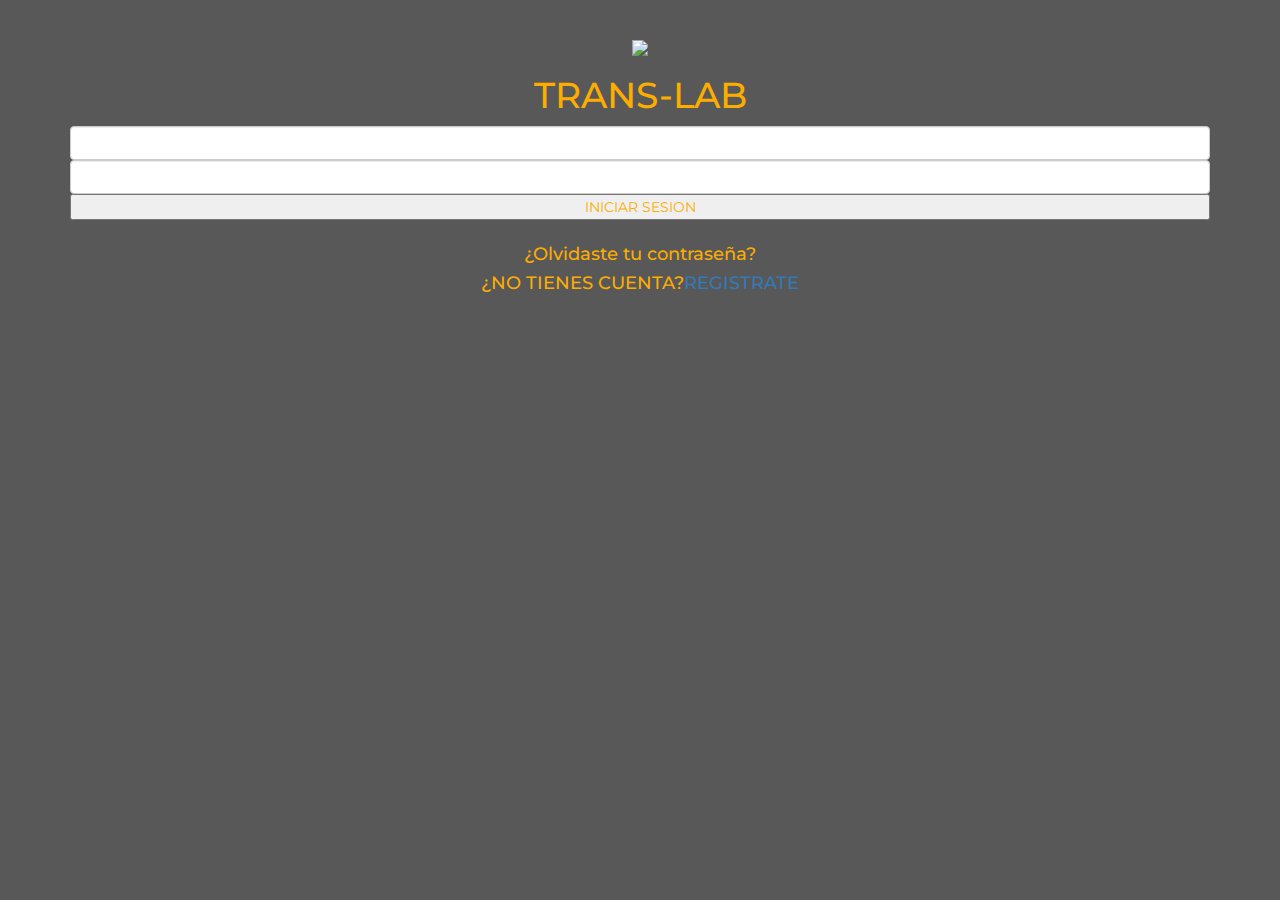
==== index.html @ deddf625 "first commit" ====
<!-- Wowowoyipiyouuu tu código acá -->
<!DOCTYPE html>
<html lang="en">
<head>
       <meta charset="utf-8">
       <meta name="viewport" content="width=device-width, initial-scale=1.0"/>
    <title>Trans Lab</title>
     <!-- favicon -->
    <link rel="shortcut icon" type="image/png" href="docs/imagen.png" />
     <!-- LINK FONT GOOGLE -->
    <link href="https://fonts.googleapis.com/css?family=Montserrat:400,800" rel="stylesheet">
     <!--BOOTSTRAP-->
    <link href="https://netdna.bootstrapcdn.com/bootstrap/3.3.2/css/bootstrap.min.css" rel="stylesheet">
     <!-- Hoja de estilos -->
    <link rel="stylesheet" type="text/css" href="css/style.css">
</head>
<body>
	<section class="text-center container">
		<div class="row">
			<img src="docs/imagen.png" class="firstimg">
			<h1>TRANS-LAB</h1>
		</div>
		<div class="row">
		<div class="form-group col-xs-12">
			<input type="text" name="mail" class="form-control">
			<input type="number" name="pass" class="form-control">
			<button type="submit" class="btn-block">INICIAR SESION</button>
		</div>
		</div>
		<div>
			<h4>¿Olvidaste tu contraseña?</h4>
		</div>
		<div>
			<h4>¿NO TIENES CUENTA?<a href="#">REGISTRATE</a></h4>
		</div>
	</section>

    <script src="https://code.jquery.com/jquery-3.2.1.js" integrity="sha256-DZAnKJ/6XZ9si04Hgrsxu/8s717jcIzLy3oi35EouyE=" crossorigin="anonymous"></script>
    <!-- FONT AWESOME -->
    <script src="https://use.fontawesome.com/be0dd1e218.js"></script>
    <!-- BOOTSTRAP --> 
    <script src="https://maxcdn.bootstrapcdn.com/bootstrap/3.3.7/js/bootstrap.min.js" integrity="sha384-Tc5IQib027qvyjSMfHjOMaLkfuWVxZxUPnCJA7l2mCWNIpG9mGCD8wGNIcPD7Txa" crossorigin="anonymous"></script>
     <!-- mi archivo de js -->
     <script type="text/javascript" src="js/main.js"></script>
</body>
</html>
---- css/style.css ----
/* YeyeYeee código aquí */
*{
	font-family: 'Montserrat', sans-serif;
}
body{
	background-color: #585858;
	color: #fcad00;
}
img{
	width: 50%;
	margin-top: 40px;
}
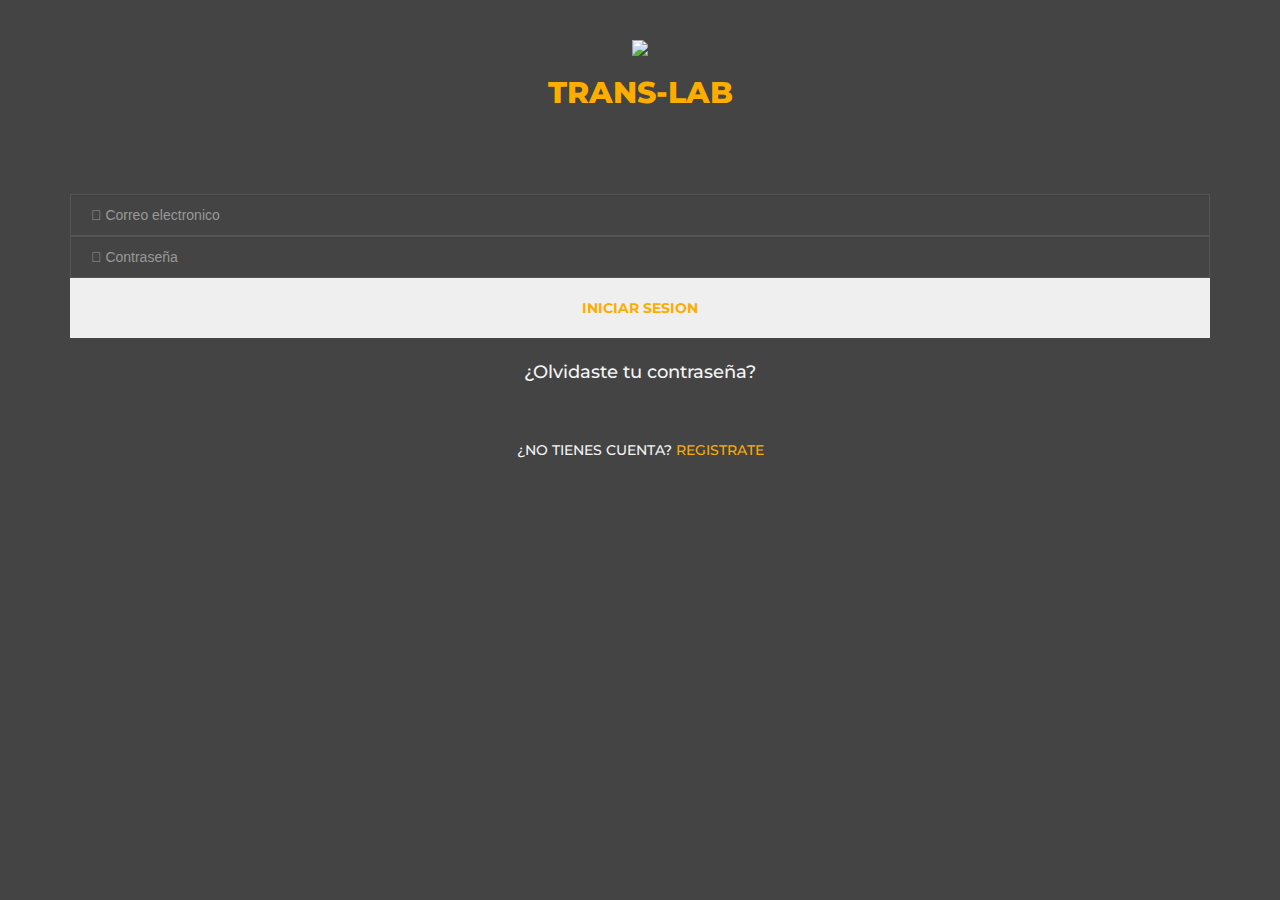
==== commit 45623762: "first html style ready" ====
--- a/index.html
+++ b/index.html
@@ -18,20 +18,20 @@
 	<section class="text-center container">
 		<div class="row">
 			<img src="docs/imagen.png" class="firstimg">
-			<h1>TRANS-LAB</h1>
+			<h2 class="title">TRANS-LAB</h2>
 		</div>
 		<div class="row">
-		<div class="form-group col-xs-12">
-			<input type="text" name="mail" class="form-control">
-			<input type="number" name="pass" class="form-control">
-			<button type="submit" class="btn-block">INICIAR SESION</button>
+		<div class="form-group col-xs-12 npts">
+			<input type="text" name="mail" class="form-control inputs" placeholder="&#xf007; Correo electronico">
+			<input type="number" name="pass" class="form-control inputs" placeholder="&#xf023; Contraseña">
+			<button type="submit" class="btn-block btnsesion">INICIAR SESION</button>
 		</div>
 		</div>
-		<div>
-			<h4>¿Olvidaste tu contraseña?</h4>
+		<div class="contrasena">
+			<h4><a href="#">¿Olvidaste tu contraseña?</a></h4>
 		</div>
-		<div>
-			<h4>¿NO TIENES CUENTA?<a href="#">REGISTRATE</a></h4>
+		<div class="cuenta">
+			<h5>¿NO TIENES CUENTA?<a href="#"> REGISTRATE</a></h5>
 		</div>
 	</section>
 
--- a/css/style.css
+++ b/css/style.css
@@ -3,10 +3,42 @@
 	font-family: 'Montserrat', sans-serif;
 }
 body{
-	background-color: #585858;
+	background-color: #444;
+	color: whitesmoke;
+}
+.firstimg{
+	width: 30%;
+	margin-top: 40px;
+}
+.title{
+	font-weight: 800;
 	color: #fcad00;
 }
-img{
-	width: 50%;
-	margin-top: 40px;
+.npts{
+	margin-top: 75px;
+}
+.inputs{
+	border-radius: 0;
+	border: 1px solid;
+	padding: 20px;
+	background-color: transparent;
+	font-family: 'Helvetica', FontAwesome, sans-serif;
+}
+.btnsesion{
+	border: none;
+	padding: 20px;
+	font-weight: bolder;
+	color: #fcad00;
+}
+.contrasena{
+	margin: 10px;
+}
+.contrasena a{
+	color: whitesmoke;
+}
+.cuenta{
+	margin-top: 60px;
+}
+.cuenta a{
+	color: #fcad00;
 }